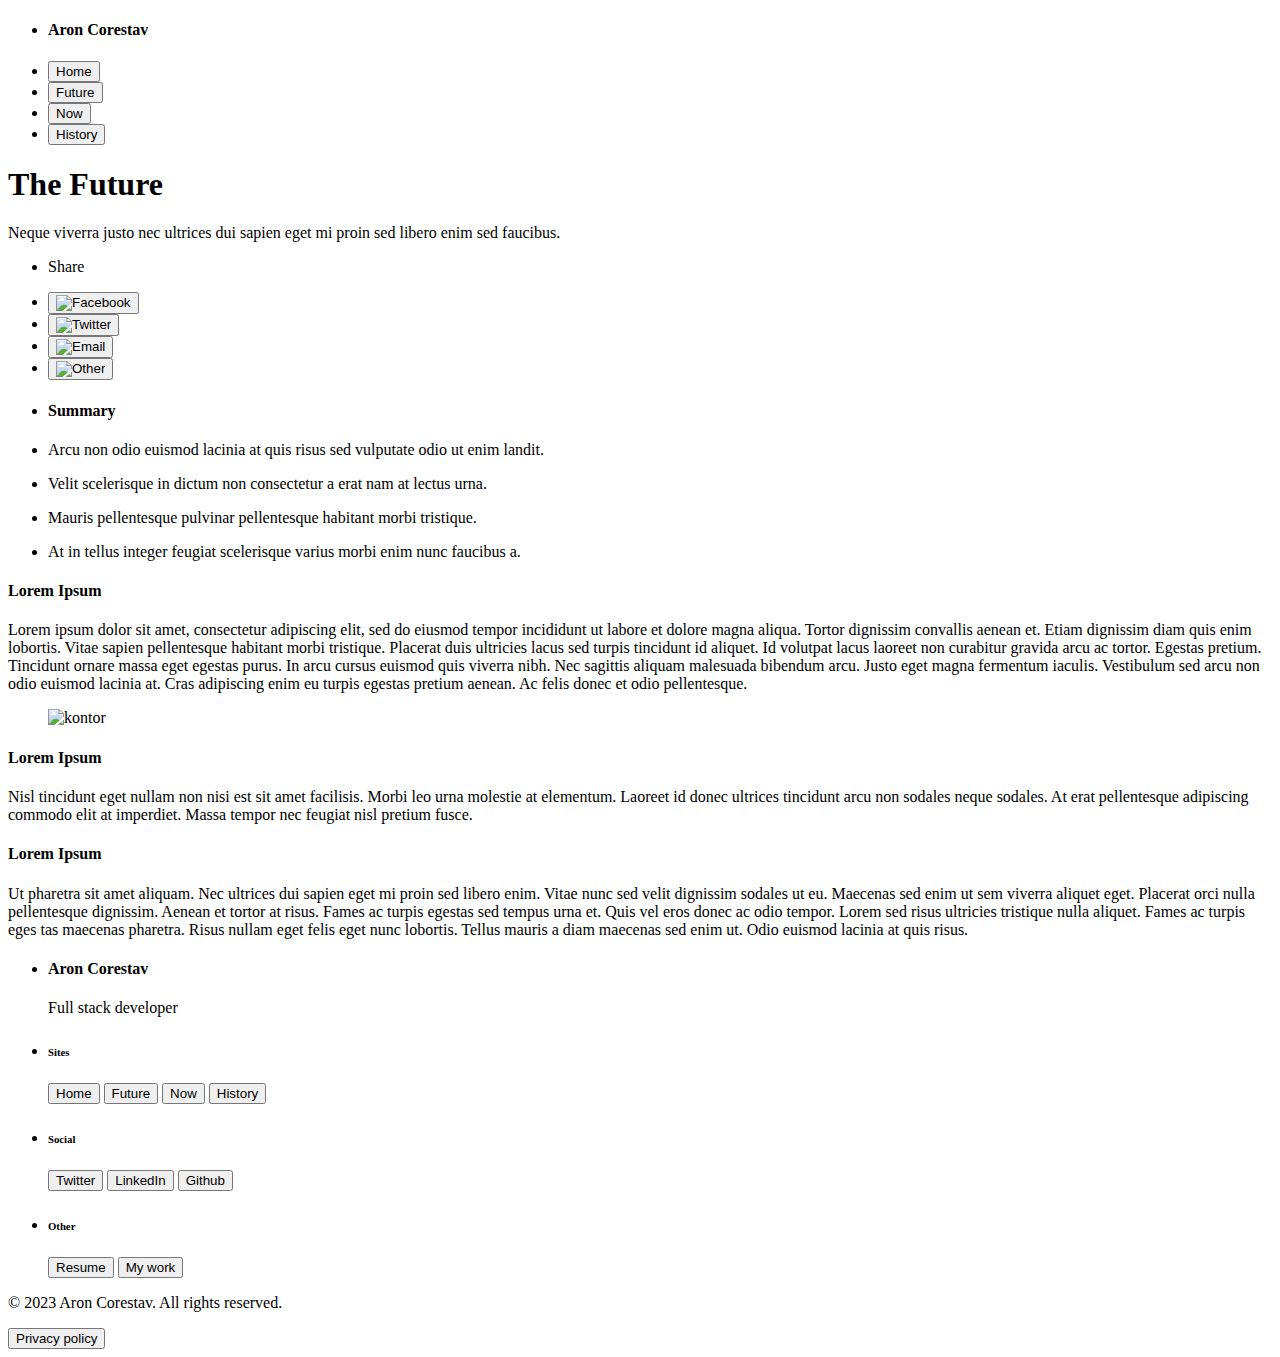
==== the_future.html @ c2aedaf0 "la till main och ändrade head tag" ====
<!DOCTYPE html>
<html lang="en">
<head>
    <meta charset="UTF-8">
    <meta name="viewport" content="width=device-width, initial-scale=1.0">
    <title>Document</title>
    <link rel="stylesheet" href="style.css">
</head>
<body>
    <header>
        <nav>
            <ul>
                <li>
                    <h4>Aron Corestav</h4>
                </li>
                <li>
                    <button>Home</button>
                </li>
                <li>
                    <button>Future</button>
                </li>
                <li>
                    <button>Now</button>
                </li>
                <li>
                    <button>History</button>
                </li>
            </ul>
        </nav>
    </header>
    <main>
    <section>
        <h1>The Future</h1>
        <p>Neque viverra justo nec ultrices dui sapien eget mi proin sed libero enim sed faucibus.</p>
    </section>
    <section>
        <ul>
            <li>
                <p>Share</p>
            </li>
            <li>
                <button><img src="" alt="Facebook"></button>
            </li>
            <li>
                <button><img src="" alt="Twitter"></button>
            </li>
            <li>
                <button><img src="" alt="Email"></button>
            </li>
            <li>
                <button><img src="" alt="Other"></button>
            </li>
        </ul>
    </section>
    <summary>
        <ul>
            <li>
                <h4>Summary</h4>
            </li>
            <li>
                <p>Arcu non odio euismod lacinia at quis risus sed vulputate odio ut enim landit.</p>
            </li>
            <li>
                <p>Velit scelerisque in dictum non consectetur a erat nam at lectus urna.</p>
            </li>
            <li>
                <p>Mauris pellentesque pulvinar pellentesque habitant morbi tristique.</p>
            </li>
            <li>
                <p>At in tellus integer feugiat scelerisque varius morbi enim nunc faucibus a.</p>
            </li>
        </ul>
    </summary>
    <article>
        <section>
            <h4>Lorem Ipsum</h4>
            <p>Lorem ipsum dolor sit amet, consectetur adipiscing elit, sed do eiusmod tempor incididunt ut labore et dolore magna
            aliqua. Tortor dignissim convallis aenean et. Etiam dignissim diam quis enim lobortis. Vitae sapien pellentesque
            habitant morbi tristique. Placerat duis ultricies lacus sed turpis tincidunt id aliquet. Id volutpat lacus laoreet non
            curabitur gravida arcu ac tortor. Egestas
            pretium. Tincidunt ornare massa eget egestas purus. In arcu cursus euismod quis viverra nibh. Nec sagittis aliquam
            malesuada bibendum arcu. Justo eget magna fermentum iaculis. Vestibulum sed arcu non odio euismod lacinia at. Cras
            adipiscing enim eu turpis egestas pretium aenean. Ac felis donec et odio pellentesque.</p>
        </section>
        <section>
            <figure>
                <img src="" alt="kontor">
            </figure>
            <h4>Lorem Ipsum</h4>
            <p>Nisl tincidunt eget nullam non nisi est sit amet facilisis. Morbi leo urna molestie at elementum. Laoreet id donec
            ultrices tincidunt arcu non sodales neque sodales. At erat pellentesque adipiscing commodo elit at imperdiet. Massa
            tempor nec feugiat nisl pretium fusce.</p>
        </section>
        <section>
            <h4>Lorem Ipsum</h4>
            <p>Ut pharetra sit amet aliquam. Nec ultrices dui sapien eget mi proin sed libero enim. Vitae nunc sed velit dignissim
            sodales ut eu. Maecenas sed enim ut sem viverra aliquet eget. Placerat orci nulla pellentesque dignissim. Aenean et
            tortor at risus. Fames ac turpis egestas sed tempus urna et. Quis vel eros donec ac odio tempor. Lorem sed risus
            ultricies tristique nulla aliquet. Fames ac turpis eges tas maecenas pharetra. Risus nullam eget felis eget nunc
            lobortis. Tellus mauris a diam maecenas sed enim ut. Odio euismod lacinia at quis risus.</p>
        </section>
    </article>
    </main>
    <footer>
        <ul>
            <li>
                <h4>Aron Corestav</h4>
                <p>Full stack developer</p>
            </li>
            <li>
                <h6>Sites</h6>
                <button>Home</button>
                <button>Future</button>
                <button>Now</button>
                <button>History</button>
            </li>
            <li>
                <h6>Social</h6>
                <button>Twitter</button>
                <button>LinkedIn</button>
                <button>Github</button>
            </li>
            <li>
                <h6>Other</h6>
                <button>Resume</button>
                <button>My work </button>
            </li>
        </ul>
        <p>&copy; 2023 Aron Corestav. All rights reserved.</p>
        <button>Privacy policy</button>
    </footer>
</body>
</html>
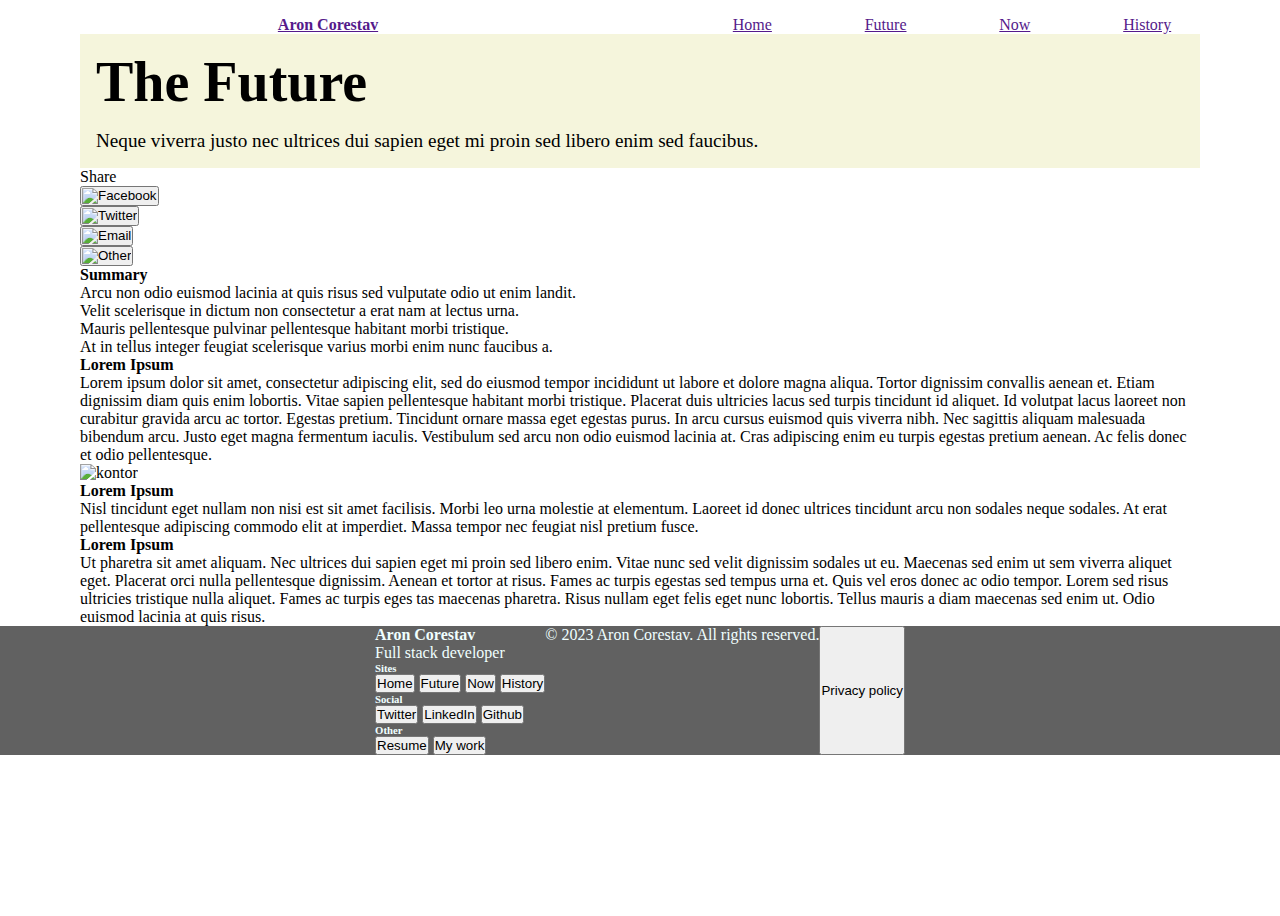
==== commit 6cc7e7a0: "added for the future" ====
--- a/the_future.html
+++ b/the_future.html
@@ -9,98 +9,106 @@
 <body>
     <header>
         <nav>
-            <ul>
+            <ul class="navbar">
+                <div class="aron_corestav-navbar">
                 <li>
-                    <h4>Aron Corestav</h4>
+                    <h4><a href="">Aron Corestav</a></h4>
+                </li>
+                </div>
+                <div class="buttons-navbar">
+                <li>
+                    <a href="">Home</a>
                 </li>
                 <li>
-                    <button>Home</button>
+                    <a href="">Future</a>
                 </li>
                 <li>
-                    <button>Future</button>
+                    <a href="">Now</a>
                 </li>
                 <li>
-                    <button>Now</button>
+                    <a href="">History</a>
                 </li>
-                <li>
-                    <button>History</button>
-                </li>
+                </div>
             </ul>
         </nav>
     </header>
-    <main>
-    <section>
-        <h1>The Future</h1>
-        <p>Neque viverra justo nec ultrices dui sapien eget mi proin sed libero enim sed faucibus.</p>
-    </section>
-    <section>
-        <ul>
-            <li>
-                <p>Share</p>
-            </li>
-            <li>
-                <button><img src="" alt="Facebook"></button>
-            </li>
-            <li>
-                <button><img src="" alt="Twitter"></button>
-            </li>
-            <li>
-                <button><img src="" alt="Email"></button>
-            </li>
-            <li>
-                <button><img src="" alt="Other"></button>
-            </li>
-        </ul>
-    </section>
-    <summary>
-        <ul>
-            <li>
-                <h4>Summary</h4>
-            </li>
-            <li>
-                <p>Arcu non odio euismod lacinia at quis risus sed vulputate odio ut enim landit.</p>
-            </li>
-            <li>
-                <p>Velit scelerisque in dictum non consectetur a erat nam at lectus urna.</p>
-            </li>
-            <li>
-                <p>Mauris pellentesque pulvinar pellentesque habitant morbi tristique.</p>
-            </li>
-            <li>
-                <p>At in tellus integer feugiat scelerisque varius morbi enim nunc faucibus a.</p>
-            </li>
-        </ul>
-    </summary>
-    <article>
-        <section>
-            <h4>Lorem Ipsum</h4>
-            <p>Lorem ipsum dolor sit amet, consectetur adipiscing elit, sed do eiusmod tempor incididunt ut labore et dolore magna
-            aliqua. Tortor dignissim convallis aenean et. Etiam dignissim diam quis enim lobortis. Vitae sapien pellentesque
-            habitant morbi tristique. Placerat duis ultricies lacus sed turpis tincidunt id aliquet. Id volutpat lacus laoreet non
-            curabitur gravida arcu ac tortor. Egestas
-            pretium. Tincidunt ornare massa eget egestas purus. In arcu cursus euismod quis viverra nibh. Nec sagittis aliquam
-            malesuada bibendum arcu. Justo eget magna fermentum iaculis. Vestibulum sed arcu non odio euismod lacinia at. Cras
-            adipiscing enim eu turpis egestas pretium aenean. Ac felis donec et odio pellentesque.</p>
+    <div class="div_theFuture">
+    <main class="main_theFuture">
+        <section class="headerSection_theFuture">
+            <div class="div-headerSection_theFuture">
+                <h1 class="h1-standard">The Future</h1>
+                <p class="p-headerSection_theFuture">Neque viverra justo nec ultrices dui sapien eget mi proin sed libero enim sed faucibus.</p>
+            </div>
         </section>
         <section>
-            <figure>
-                <img src="" alt="kontor">
-            </figure>
-            <h4>Lorem Ipsum</h4>
-            <p>Nisl tincidunt eget nullam non nisi est sit amet facilisis. Morbi leo urna molestie at elementum. Laoreet id donec
-            ultrices tincidunt arcu non sodales neque sodales. At erat pellentesque adipiscing commodo elit at imperdiet. Massa
-            tempor nec feugiat nisl pretium fusce.</p>
+            <ul>
+                <li>
+                    <p>Share</p>
+                </li>
+                <li>
+                    <button><img src="" alt="Facebook"></button>
+                </li>
+                <li>
+                    <button><img src="" alt="Twitter"></button>
+                </li>
+                <li>
+                    <button><img src="" alt="Email"></button>
+                </li>
+                <li>
+                    <button><img src="" alt="Other"></button>
+                </li>
+            </ul>
         </section>
-        <section>
-            <h4>Lorem Ipsum</h4>
-            <p>Ut pharetra sit amet aliquam. Nec ultrices dui sapien eget mi proin sed libero enim. Vitae nunc sed velit dignissim
-            sodales ut eu. Maecenas sed enim ut sem viverra aliquet eget. Placerat orci nulla pellentesque dignissim. Aenean et
-            tortor at risus. Fames ac turpis egestas sed tempus urna et. Quis vel eros donec ac odio tempor. Lorem sed risus
-            ultricies tristique nulla aliquet. Fames ac turpis eges tas maecenas pharetra. Risus nullam eget felis eget nunc
-            lobortis. Tellus mauris a diam maecenas sed enim ut. Odio euismod lacinia at quis risus.</p>
-        </section>
-    </article>
-    </main>
+        <summary>
+            <ul>
+                <li>
+                    <h4>Summary</h4>
+                </li>
+                <li>
+                    <p>Arcu non odio euismod lacinia at quis risus sed vulputate odio ut enim landit.</p>
+                </li>
+                <li>
+                    <p>Velit scelerisque in dictum non consectetur a erat nam at lectus urna.</p>
+                </li>
+                <li>
+                    <p>Mauris pellentesque pulvinar pellentesque habitant morbi tristique.</p>
+                </li>
+                <li>
+                    <p>At in tellus integer feugiat scelerisque varius morbi enim nunc faucibus a.</p>
+                </li>
+            </ul>
+        </summary>
+        <article>
+            <section>
+                <h4>Lorem Ipsum</h4>
+                <p>Lorem ipsum dolor sit amet, consectetur adipiscing elit, sed do eiusmod tempor incididunt ut labore et dolore magna
+                aliqua. Tortor dignissim convallis aenean et. Etiam dignissim diam quis enim lobortis. Vitae sapien pellentesque
+                habitant morbi tristique. Placerat duis ultricies lacus sed turpis tincidunt id aliquet. Id volutpat lacus laoreet non
+                curabitur gravida arcu ac tortor. Egestas
+                pretium. Tincidunt ornare massa eget egestas purus. In arcu cursus euismod quis viverra nibh. Nec sagittis aliquam
+                malesuada bibendum arcu. Justo eget magna fermentum iaculis. Vestibulum sed arcu non odio euismod lacinia at. Cras
+                adipiscing enim eu turpis egestas pretium aenean. Ac felis donec et odio pellentesque.</p>
+            </section>
+            <section>
+                <figure>
+                    <img src="" alt="kontor">
+                </figure>
+                <h4>Lorem Ipsum</h4>
+                <p>Nisl tincidunt eget nullam non nisi est sit amet facilisis. Morbi leo urna molestie at elementum. Laoreet id donec
+                ultrices tincidunt arcu non sodales neque sodales. At erat pellentesque adipiscing commodo elit at imperdiet. Massa
+                tempor nec feugiat nisl pretium fusce.</p>
+            </section>
+            <section>
+                <h4>Lorem Ipsum</h4>
+                <p>Ut pharetra sit amet aliquam. Nec ultrices dui sapien eget mi proin sed libero enim. Vitae nunc sed velit dignissim
+                sodales ut eu. Maecenas sed enim ut sem viverra aliquet eget. Placerat orci nulla pellentesque dignissim. Aenean et
+                tortor at risus. Fames ac turpis egestas sed tempus urna et. Quis vel eros donec ac odio tempor. Lorem sed risus
+                ultricies tristique nulla aliquet. Fames ac turpis eges tas maecenas pharetra. Risus nullam eget felis eget nunc
+                lobortis. Tellus mauris a diam maecenas sed enim ut. Odio euismod lacinia at quis risus.</p>
+            </section>
+        </article>
+        </main>
+    </div>
     <footer>
         <ul>
             <li>
--- a/style.css
+++ b/style.css
@@ -0,0 +1,277 @@
+/*resets everything on page to be 0*/
+* {
+  margin: 0;
+  padding: 0;
+  box-sizing: border-box;
+}
+
+/*makes it so the body goes down to the bottom of page instead of cutting of at the last element that is nearest the bottom. */
+body {
+  min-height: 100vh;
+  scroll-behavior: smooth;
+}
+
+main {
+
+}
+/*removes bullet points from all list items*/
+li {
+  list-style: none;
+}
+
+
+
+.section-standard {
+  display: flex;
+  flex-direction: column;
+  justify-content: center;
+  min-height: 85vh;
+}
+
+.img-standard {
+  
+}
+
+.button-standard {
+  margin: 1rem;
+}
+
+.h1-standard {
+  margin: 1rem;
+  font-size: 3.5rem;
+}
+
+.h2-standard {
+  font-size: 3em;
+}
+
+.h3-standard {
+  margin: 1rem;
+  font-size: 2.5rem;
+}
+
+.h4-standard {
+  font-size: 1.3rem;
+}
+
+.h6-standard {
+  font-size: 1.1rem;
+}
+
+.p-standard {
+  margin: 1rem;
+  font-size: 2rem;
+}
+
+.ul_grid-standard {
+  display: flex;
+  justify-content: center;
+  flex-wrap: wrap;
+  gap: 1rem;
+}
+
+.navbar {
+  display: flex;
+  flex-direction: row;
+  margin-left: 1rem;
+  margin-right: 1rem;
+  margin-top: 1rem;
+}
+
+.aron_corestav-navbar {
+  width: 50vw; 
+  display: flex;
+  justify-content: center;
+}
+
+.buttons-navbar {
+  width: 50vw; 
+  display: flex;
+  justify-content: space-evenly;
+}
+
+/* Home: */
+.titleSection {
+  background-color: #c0c0c0;
+  flex-direction: row;
+}
+
+.div-titleSection {
+  width: 70rem;
+  align-self: center;
+}
+/* change sizing for better system maybe */
+
+.p-titlesection {
+  margin: 1rem;
+  font-size: 1.5em;
+}
+
+.button-titleSection {
+  align-self: flex-start;
+}
+
+.myWorkSection { 
+  background-color: #744343;
+  align-items: center;
+  flex-direction: row;
+}
+
+.div-myWorkSection {
+  display: flex;
+  flex-direction: column;
+  justify-content: center;
+  align-items: center;
+  width: 75rem;
+}
+
+.h2-myWorkSection {
+  text-align: center;
+}
+
+.button-myWorkSection {
+  width: 15em;
+  min-height: 10em;
+}
+
+.see_more-button-myWorkSection {
+  width: fit-content;
+}
+
+.brandSection {
+  background-color: aqua;
+  flex-direction: row;
+}
+
+.div-brandSection {
+  display: flex;
+  width: 75rem;
+  justify-content: center;
+  flex-direction: column;
+}
+
+.h2-brandSection {
+  text-align: center;
+}
+
+.commentSection {
+  background-color: blanchedalmond;
+  display: flex;
+  flex-direction: row;
+}
+
+.div-commentSection {
+  display: flex;
+  flex-direction: column;
+  justify-content: center;
+  width: 75rem;
+}
+
+.person-commentSection {
+
+}
+
+.textbox-commentSection {
+  border: 10px solid #000000;
+}
+
+.img-commentSection {
+  object-fit: cover;
+}
+
+.div1-commentSection {
+  display: flex;
+}
+
+.div2-commentSection {
+  display: flex;
+  flex-direction: row;
+  justify-content: center;
+}
+
+.contactSection {
+  display: flex;
+  background-color: darkgrey;
+  flex-direction: row;
+  align-items: center;
+}
+
+.div-contactSection {
+  display: flex;
+  flex-direction: column;
+  width: 75rem;
+}
+
+.form-contactSection {
+  display: flex;
+  flex-direction: column;
+  align-items: stretch;
+  gap: 1.5rem;
+  
+}
+
+.input-contactSection {
+  padding: 5px;
+  resize: none;
+}
+
+.button-contactSection {
+  align-self: flex-start;
+}
+
+footer {
+  background-color: #616161;
+  color: azure;
+  display: flex;
+  flex-direction: row;
+  justify-content: center;
+}
+
+.div-footer {
+  display: flex;
+  flex-direction: column;
+  width: 75rem;
+
+}
+
+.ul-footer {
+  display: flex;
+  justify-content: space-between;
+}
+
+.li-footer {
+  display: flex;
+  flex-direction: column;
+}
+
+.bottom-footer {
+  display: flex;
+  justify-content: space-between;
+}
+
+/* The Future: */
+.div_theFuture {
+  display: flex;
+  flex-direction: row;
+  justify-content: center;
+}
+
+.main_theFuture {
+  flex-direction: column;
+  display: flex;
+  justify-content: center;
+  width: 70rem;
+}
+
+.headerSection_theFuture {
+  background-color: beige;
+}
+
+.div-headerSection_theFuture {
+  align-self: center;
+}
+
+.p-headerSection_theFuture {
+  margin: 1rem;
+  font-size: 1.2em; 
+}